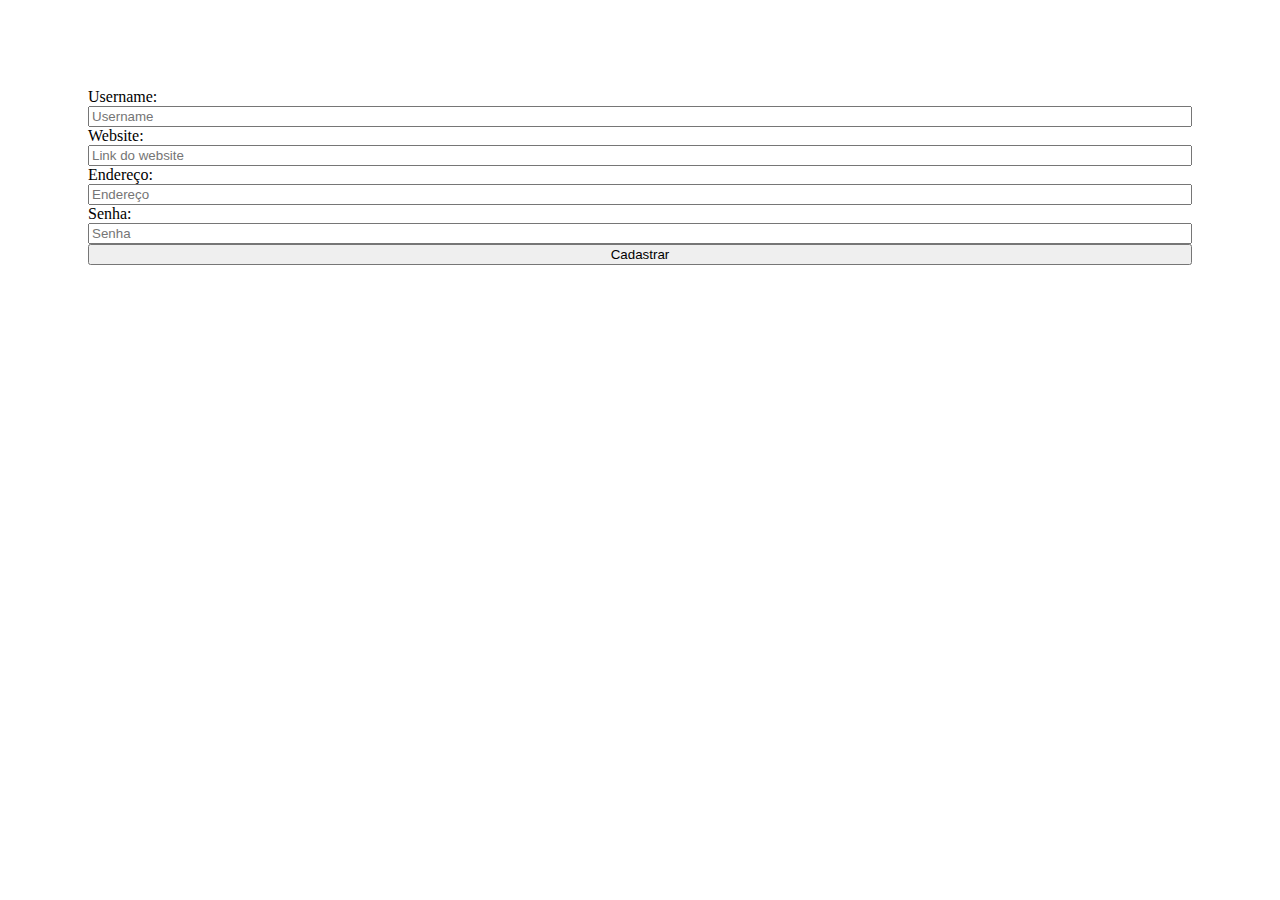
==== src/main/resources/templates/cadastro-empresa.html @ 364792a6 "Funcionalidades API" ====
<!DOCTYPE html>
<html lang="en" xmlns:th="http://thymeleaf.org">

<head>
    <meta charset="UTF-8">
    <meta http-equiv="X-UA-Compatible" content="IE=edge">
    <meta name="viewport" content="width=device-width, initial-scale=1.0">
    <link rel="stylesheet" href="../Style/estilo-more-Details.css" th:href="@{/static/Style/estilo-more-Details.css}">


    <title>Document</title>
</head>

<body>

    <div class="space-menu">

    </div>

    <div class="container">
        <div class="left-div-ghost">
            <div class="left-div">

                <form th:action="@{}" method="POST" th:object="${obj}">

                    <div style="background-color: rgba(255, 255, 255, 0.15); display:flex; flex-direction: column; padding: 5rem; border-radius: 20px;">

                        <label for="">Username:</label>
                        <input type="text" placeholder="Username" th:object="*{username}" name="username" id="username">

                        <label for="">Website:</label>
                        <input type="text" placeholder="Link do website" th:object="*{website}" name="website" id="website">

                        <label for="">Endereço:</label>
                        <input type="text" placeholder="Endereço" th:object="*{endereco}" name="endereco" id="endereco">

                        <label for="">Senha:</label>
                        <input type="text" placeholder="Senha" th:object="*{password}" name="password" id="password">


                        <button class="BuyBtton" type="submit">
                            Cadastrar
                        </button>

                    </div>


                </form>


            </div>
        </div>
        



        <div class="right-div">


            <div style="width: 100%; height: 20rem;display: flex; justify-content:center; ">

                <img src="../DOE +(1).png" alt="">

            </div>




        </div>
        </div>
</body>

</html>
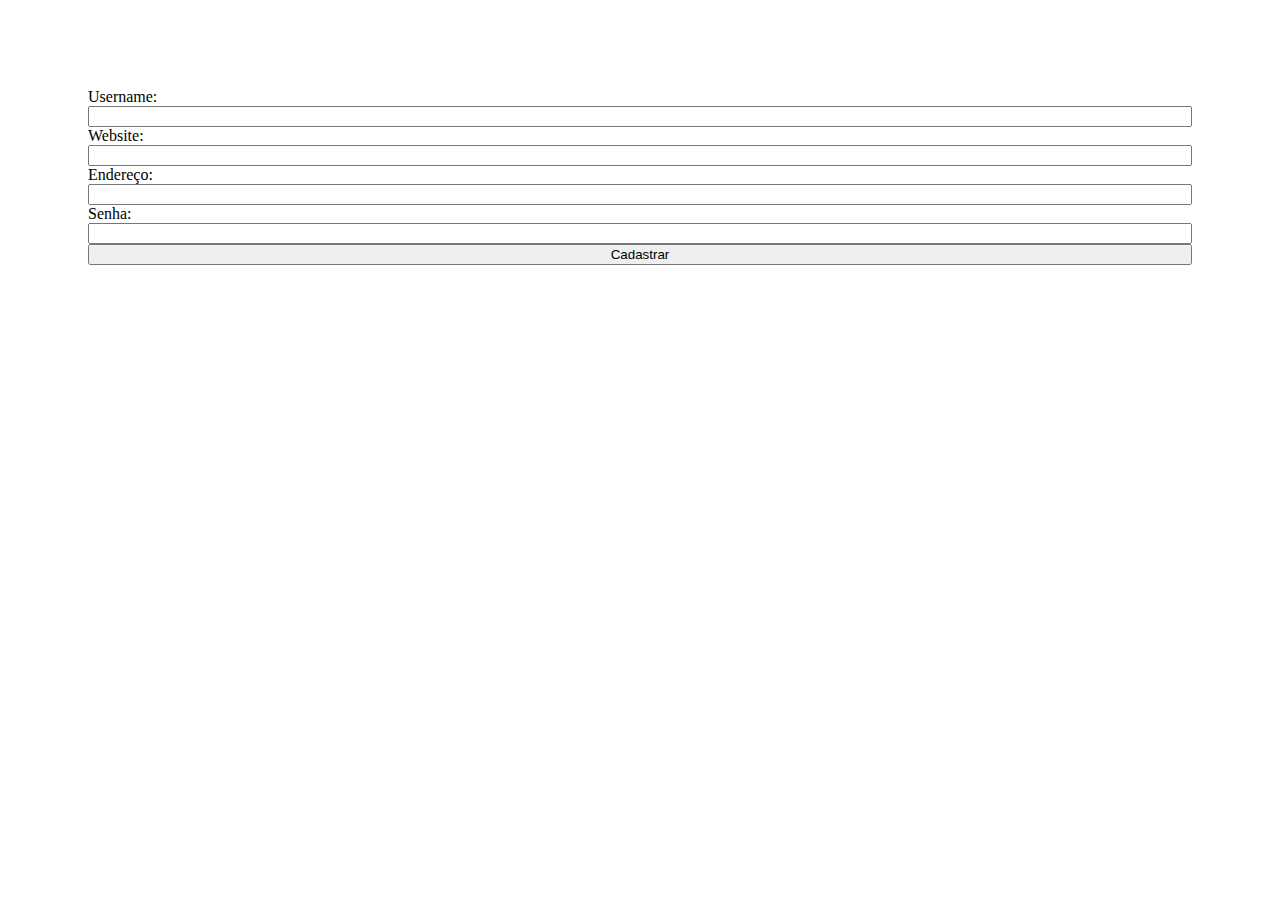
==== commit 9cfd9217: "Adicioando e implementando thymeleaf" ====
--- a/src/main/resources/templates/cadastro-empresa.html
+++ b/src/main/resources/templates/cadastro-empresa.html
@@ -8,7 +8,7 @@
     <link rel="stylesheet" href="../Style/estilo-more-Details.css" th:href="@{/static/Style/estilo-more-Details.css}">
 
 
-    <title>Document</title>
+    <title>Cadastro Empresa</title>
 </head>
 
 <body>
@@ -21,24 +21,24 @@
         <div class="left-div-ghost">
             <div class="left-div">
 
-                <form th:action="@{}" method="POST" th:object="${obj}">
+                <form action="@{/naosei}" method="post" th:object="${Userman}">
 
                     <div style="background-color: rgba(255, 255, 255, 0.15); display:flex; flex-direction: column; padding: 5rem; border-radius: 20px;">
 
                         <label for="">Username:</label>
-                        <input type="text" placeholder="Username" th:object="*{username}" name="username" id="username">
+                        <input type="text" name="username" th:field=*{username}>
 
                         <label for="">Website:</label>
-                        <input type="text" placeholder="Link do website" th:object="*{website}" name="website" id="website">
+                        <input type="text" name="website" th:field="*{website}">
 
                         <label for="">Endereço:</label>
-                        <input type="text" placeholder="Endereço" th:object="*{endereco}" name="endereco" id="endereco">
+                        <input type="text" name="endereco" th:field="*{endereco}">
 
                         <label for="">Senha:</label>
-                        <input type="text" placeholder="Senha" th:object="*{password}" name="password" id="password">
+                        <input type="text" name="password" th:field="*{password}">
 
 
-                        <button class="BuyBtton" type="submit">
+                        <button class="BuyBtton">
                             Cadastrar
                         </button>
 
@@ -50,7 +50,7 @@
 
             </div>
         </div>
-        
+        </div>
 
 
 
@@ -59,7 +59,7 @@
 
             <div style="width: 100%; height: 20rem;display: flex; justify-content:center; ">
 
-                <img src="../DOE +(1).png" alt="">
+                <img src="../DOE +(1).png" alt="" th:src=@{/static/images/doemais.png}>
 
             </div>
 
@@ -67,7 +67,10 @@
 
 
         </div>
-        </div>
+        <script src="assets/js/nav-bar.js" th:href="@{/static/Javascript/nav-bar.js}"></script>
+        <script>
+        </script>
+
 </body>
 
 </html>